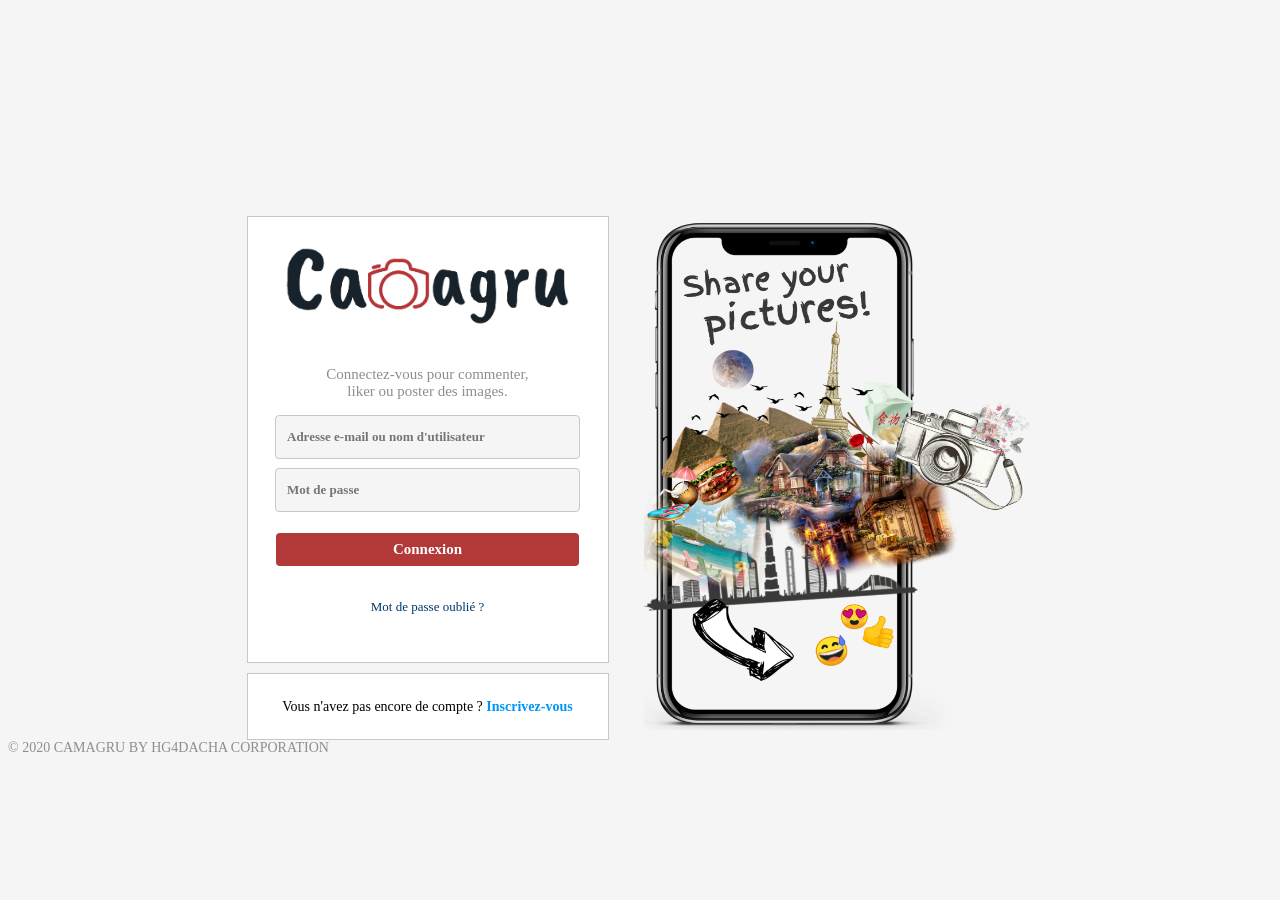
==== index.html @ a5c6427b "camagru" ====
<!DOCTYPE html>
<html lang="fr">
<head>
    <meta charset="UTF-8">
    <link rel="stylesheet" href="public/index.css" />
    <meta name="viewport" content="width=device-width, initial-scale=1.0">
    <link rel="icon" type="image/png" href="public/pictures/logo_camagru.png" />
    <title>Camagru</title>
</head>
<body>

    <div id="central"> 

        <div id="bloc">

            <div id="connexion_frame">
                
                <img id="logo" src="public/pictures/Camagru.png" alt="logo"/>    

                <p id="phrase">Connectez-vous pour commenter,<br/>liker ou poster des images.</p>

                <form method="post" action="index.html">

                    <input id="first" type="text" name="username" id="username"
                    placeholder="Adresse e-mail ou nom d'utilisateur" 
                    size="30" maxlength="75"/>

                    <input id="second" type="password" name="password" id="password"
                    placeholder="Mot de passe" size="30" maxlength="75"/>

                    <button type="submit">Connexion</button>
                    <p><a id="f_pass" href="view/password.html">Mot de passe oublié ?</a></p>

                </form>

            </div>

            <div id="inscription_frame">

                <p id="inscription">Vous n'avez pas encore de compte ? <a href="view/inscription.html">Inscrivez-vous</a></p>

            </div>
            
        </div>

        <img id="poster" src="public/pictures/poster.png" alt="poster">
    
    </div>

    <footer>

        © 2020 CAMAGRU BY HG4DACHA CORPORATION

    </footer>

</body>
</html>
---- public/index.css ----
body{
    background-color: whitesmoke;
}

#central{
    display: flex;
    justify-content: center;
    margin-top: 140px;
}

#bloc{
    margin-top: 76px;
}

#connexion_frame{
    background-color: white;
    display: flex;
    flex-direction: column;
    align-items: center;
    border: 1px rgb(200, 200, 200) solid;
    width: 360px;
    height: 445px;
}

#logo{
    width: 285px;
    text-align: center;
    margin-top: 30px;
    margin-bottom: 90px;
}

#phrase{
    margin-top: -50px;
    margin-bottom: 15px;
    text-align: center;
    color: rgb(142, 142, 142);
    font-family: Trebuchet MS;
    font-size:15px;
}

form{
    display: flex;
    flex-direction: column;
    justify-content: center;
    align-items: center;
}

#first{
    margin-bottom: 9px;
}

#second{
    margin-bottom: 21px;
}

input{
    background-color: whitesmoke;
    width: 290px;
    height: 40px;
    border: 1px rgb(200, 200, 200) solid;
    padding-left: 11px;
    font-size: 13px;
    font-family:Trebuchet MS;
    font-weight:bold;
    border-radius: 4px;
}

button{
    width: 303px;
    height: 33px;
    border: 1px rgb(200, 200, 200) solid;
    background-color: #b33939;
    font-size: 15px;
    color: white;
    font-family:Trebuchet MS;
    font-weight:bold;
    cursor: pointer;
    border-radius: 4px;
    border: 0;
    margin-bottom: 20px;
}

button:active {
    background-color: #ee928b;
}

a{
    text-decoration: none;
    font-weight: bold;
    color: rgb(0, 149, 246);
}

#f_pass{
    font-weight: normal;
    color: rgb(0, 55, 107);
}

#inscription_frame{
    background-color: white;
    width: 360px;
    height: 65px;
    border: 1px rgb(200, 200, 200) solid;
    margin-top: 10px;
    display: flex;
    align-items: center;
    justify-content: center;
}

#inscription{
    margin: 0;
    font-size: 14px;
}

#poster{
    width: 390px;
    height: 515px;
    margin-top: 75px;
    margin-left: 35px;
}

p{
    font-family:Trebuchet MS;
    font-size: 13px;
}

footer{
    font-family: 'JAi_';
    color: rgb(142,142,142);
    font-size: 14px;
    font-family:Trebuchet MS;
}
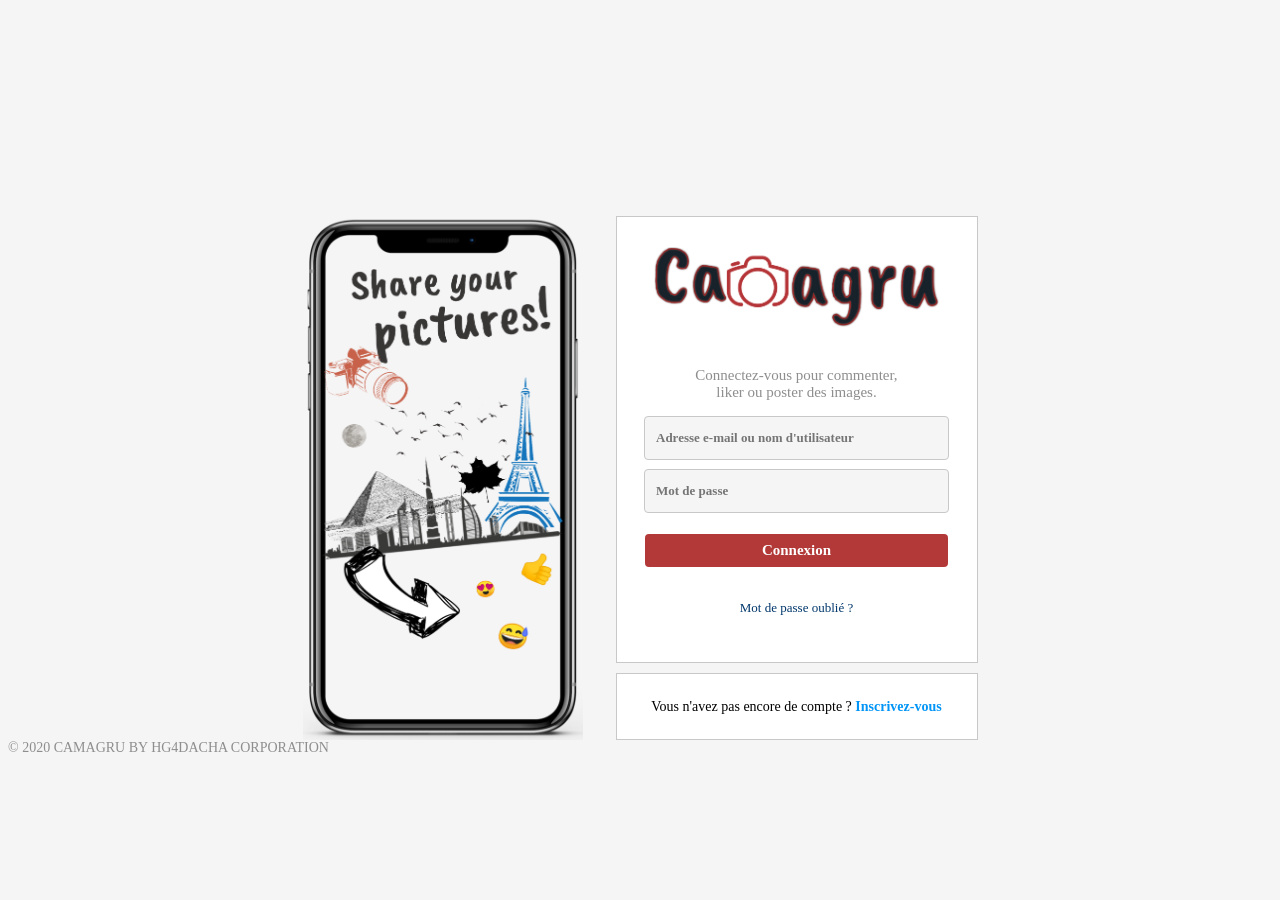
==== commit 8c81481c: "camagru" ====
--- a/index.html
+++ b/index.html
@@ -10,6 +10,8 @@
 <body>
 
     <div id="central"> 
+
+        <img id="poster" src="public/pictures/poster.png" alt="poster">
 
         <div id="bloc">
 
@@ -42,8 +44,6 @@
             </div>
             
         </div>
-
-        <img id="poster" src="public/pictures/poster.png" alt="poster">
     
     </div>
 
--- a/public/index.css
+++ b/public/index.css
@@ -6,6 +6,13 @@
     display: flex;
     justify-content: center;
     margin-top: 140px;
+}
+
+#poster{
+    width: 280px;
+    height: 525px;
+    margin-top: 75px;
+    margin-right: 33px;
 }
 
 #bloc{
@@ -111,13 +118,6 @@
     font-size: 14px;
 }
 
-#poster{
-    width: 390px;
-    height: 515px;
-    margin-top: 75px;
-    margin-left: 35px;
-}
-
 p{
     font-family:Trebuchet MS;
     font-size: 13px;
@@ -128,4 +128,20 @@
     color: rgb(142,142,142);
     font-size: 14px;
     font-family:Trebuchet MS;
+}
+
+
+@media all and (max-width: 700px)
+{
+
+    #bloc
+    {
+        width: auto;
+    }
+
+    #poster
+    {
+        display: none;
+    }
+
 }
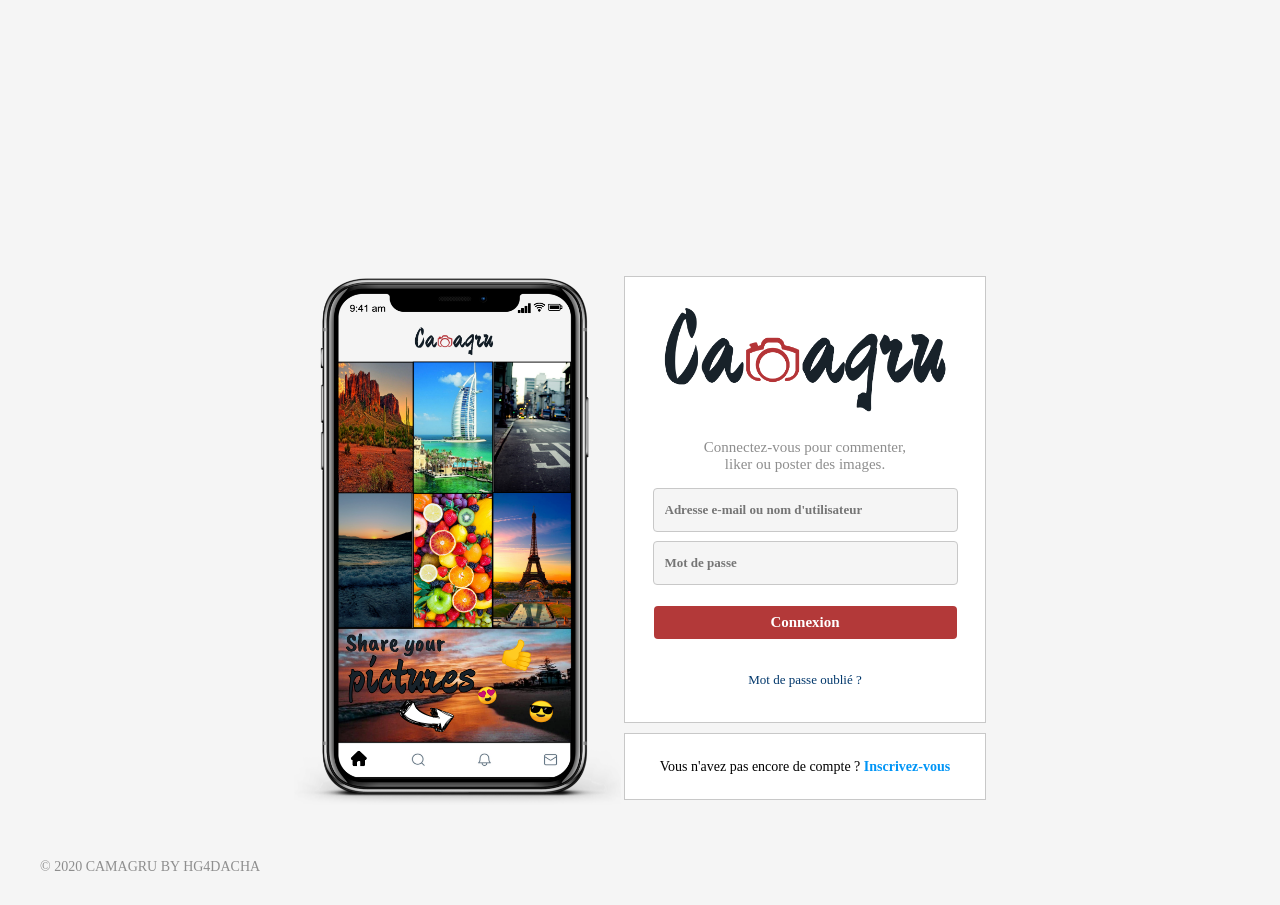
==== commit f5adb1fc: "camagru" ====
--- a/index.html
+++ b/index.html
@@ -8,50 +8,31 @@
     <title>Camagru</title>
 </head>
 <body>
-
-    <div id="central"> 
-
-        <img id="poster" src="public/pictures/poster.png" alt="poster">
-
-        <div id="bloc">
-
-            <div id="connexion_frame">
-                
-                <img id="logo" src="public/pictures/Camagru.png" alt="logo"/>    
-
-                <p id="phrase">Connectez-vous pour commenter,<br/>liker ou poster des images.</p>
-
-                <form method="post" action="index.html">
-
-                    <input id="first" type="text" name="username" id="username"
-                    placeholder="Adresse e-mail ou nom d'utilisateur" 
-                    size="30" maxlength="75"/>
-
-                    <input id="second" type="password" name="password" id="password"
-                    placeholder="Mot de passe" size="30" maxlength="75"/>
-
-                    <button type="submit">Connexion</button>
-                    <p><a id="f_pass" href="view/password.html">Mot de passe oublié ?</a></p>
-
-                </form>
-
+    <div id="contenu">
+        <div id="central"> 
+            <img id="poster" src="public/pictures/poster.png" alt="poster">
+            <div id="bloc">
+                <div id="connexion_frame">
+                    <img id="logo" src="public/pictures/Camagru.png" alt="logo"/>    
+                    <p id="phrase">Connectez-vous pour commenter,<br/>liker ou poster des images.</p>
+                    <form method="post" action="index.html">
+                        <input id="first" type="text" name="username" id="username"
+                        placeholder="Adresse e-mail ou nom d'utilisateur" 
+                        size="30" maxlength="75"/>
+                        <input id="second" type="password" name="password" id="password"
+                        placeholder="Mot de passe" size="30" maxlength="75"/>
+                        <button type="submit">Connexion</button>
+                        <p><a id="f_pass" href="view/password.html">Mot de passe oublié ?</a></p>
+                    </form>
+                </div>
+                <div id="inscription_frame">
+                    <p id="inscription">Vous n'avez pas encore de compte ? <a href="view/inscription.html">Inscrivez-vous</a></p>
+                </div>
             </div>
-
-            <div id="inscription_frame">
-
-                <p id="inscription">Vous n'avez pas encore de compte ? <a href="view/inscription.html">Inscrivez-vous</a></p>
-
-            </div>
-            
         </div>
-    
+        <footer>
+            <p id="rights">© 2020 CAMAGRU BY HG4DACHA</p>
+        </footer>
     </div>
-
-    <footer>
-
-        © 2020 CAMAGRU BY HG4DACHA CORPORATION
-
-    </footer>
-
 </body>
 </html>
--- a/public/index.css
+++ b/public/index.css
@@ -1,18 +1,30 @@
+html, body{
+    height: 100%;
+    margin: 0;
+    padding: 0;
+}
+
 body{
     background-color: whitesmoke;
 }
 
+#contenu{
+    min-height: 100%;
+    position: relative;
+}
+
 #central{
     display: flex;
     justify-content: center;
-    margin-top: 140px;
+    padding-top: 200px;
+    padding-bottom: 100px;
 }
 
 #poster{
-    width: 280px;
-    height: 525px;
-    margin-top: 75px;
-    margin-right: 33px;
+    width: 327px;
+    height: 537px;
+    margin-top: 68px;
+    margin-right: 3px;
 }
 
 #bloc{
@@ -37,7 +49,7 @@
 }
 
 #phrase{
-    margin-top: -50px;
+    margin-top: -65px;
     margin-bottom: 15px;
     text-align: center;
     color: rgb(142, 142, 142);
@@ -124,10 +136,19 @@
 }
 
 footer{
+    position: absolute;
+    bottom: 0px;
+    left: 0px;
+    width: 100%;
+    height: 60px;
+}
+
+#rights{
     font-family: 'JAi_';
     color: rgb(142,142,142);
     font-size: 14px;
     font-family:Trebuchet MS;
+    padding-left: 40px;
 }
 
 
@@ -144,4 +165,71 @@
         display: none;
     }
 
+}
+
+@media all and (max-width: 500px)
+{
+
+    #central
+    {
+        margin-top: 0px;
+    }
+    
+    #connexion_frame
+    {
+        width: 300px;
+        height: 410px;
+    }
+
+    #f_pass
+    {
+        font-size: 12px;
+    }
+
+    #inscription_frame
+    {
+        width: 300px;
+        height: 50px;
+    }
+
+    #inscription
+    {
+        margin: 0;
+        font-size: 12px;
+    }
+
+    #logo
+    {
+        width: 240px;
+    }
+    
+    #phrase
+    {
+        font-size:12px;
+    }
+    
+    input
+    {
+        width: 245px;
+        height: 35px;
+        font-size: 11px;
+    }
+
+    button
+    {
+        width: 258px;
+        height: 28px;
+        font-size: 12px;
+    }
+
+    footer
+    {
+        left: 0px;
+    }
+
+    #rights
+    {
+        text-align: center;
+        font-size: 12px;
+    }
 }
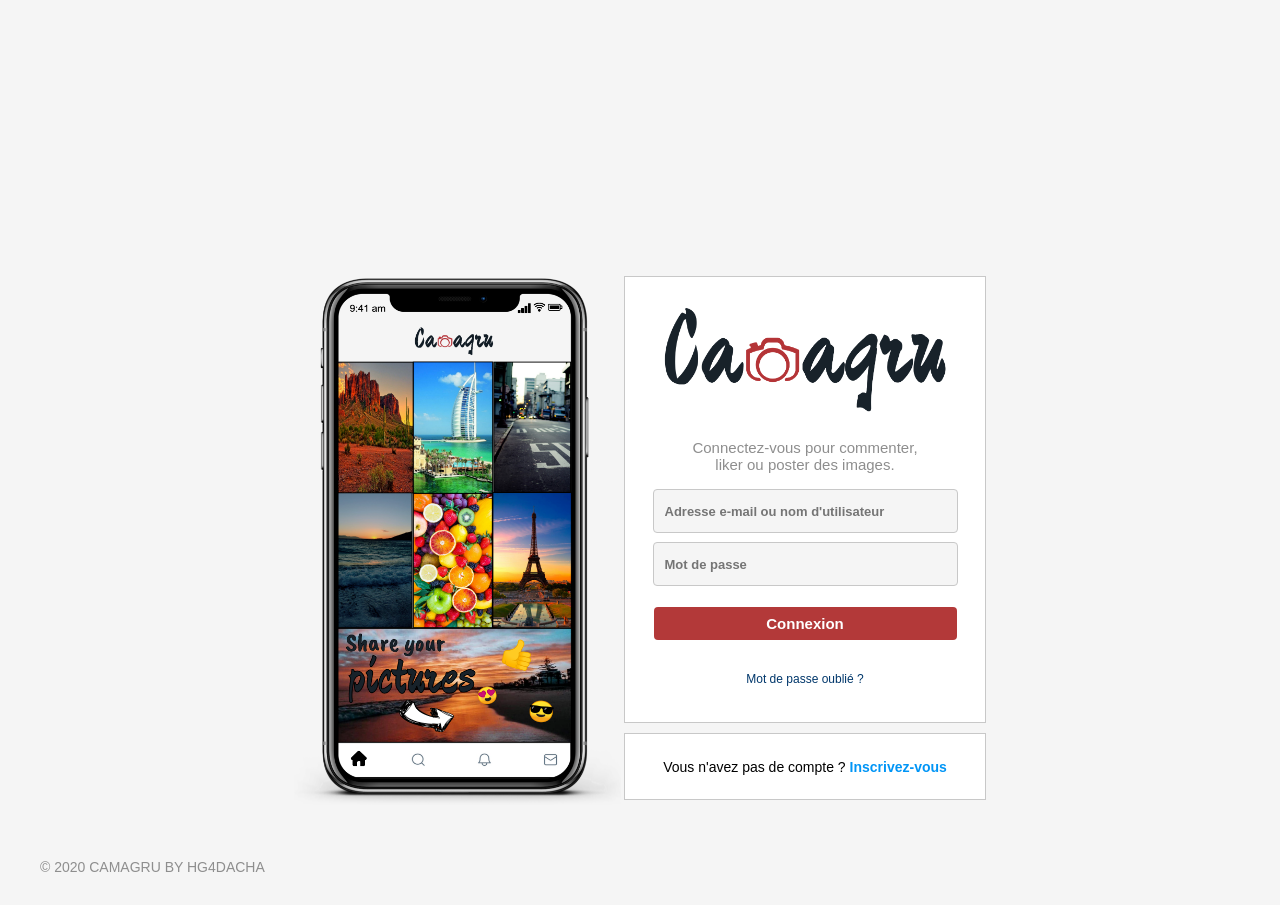
==== commit 757db564: "camagru" ====
--- a/index.html
+++ b/index.html
@@ -26,7 +26,7 @@
                     </form>
                 </div>
                 <div id="inscription_frame">
-                    <p id="inscription">Vous n'avez pas encore de compte ? <a href="view/inscription.html">Inscrivez-vous</a></p>
+                    <p id="inscription">Vous n'avez pas de compte ? <a href="view/inscription.html">Inscrivez-vous</a></p>
                 </div>
             </div>
         </div>
--- a/public/index.css
+++ b/public/index.css
@@ -50,10 +50,10 @@
 
 #phrase{
     margin-top: -65px;
-    margin-bottom: 15px;
+    margin-bottom: 16px;
     text-align: center;
     color: rgb(142, 142, 142);
-    font-family: Trebuchet MS;
+    font-family: -apple-system, BlinkMacSystemFont, 'Segoe UI', Roboto, Oxygen, Ubuntu, Cantarell, 'Open Sans', 'Helvetica Neue', sans-serif;
     font-size:15px;
 }
 
@@ -79,7 +79,7 @@
     border: 1px rgb(200, 200, 200) solid;
     padding-left: 11px;
     font-size: 13px;
-    font-family:Trebuchet MS;
+    font-family: -apple-system, BlinkMacSystemFont, 'Segoe UI', Roboto, Oxygen, Ubuntu, Cantarell, 'Open Sans', 'Helvetica Neue', sans-serif;
     font-weight:bold;
     border-radius: 4px;
 }
@@ -91,7 +91,7 @@
     background-color: #b33939;
     font-size: 15px;
     color: white;
-    font-family:Trebuchet MS;
+    font-family: -apple-system, BlinkMacSystemFont, 'Segoe UI', Roboto, Oxygen, Ubuntu, Cantarell, 'Open Sans', 'Helvetica Neue', sans-serif;
     font-weight:bold;
     cursor: pointer;
     border-radius: 4px;
@@ -131,8 +131,8 @@
 }
 
 p{
-    font-family:Trebuchet MS;
-    font-size: 13px;
+    font-family: -apple-system, BlinkMacSystemFont, 'Segoe UI', Roboto, Oxygen, Ubuntu, Cantarell, 'Open Sans', 'Helvetica Neue', sans-serif;
+    font-size: 12px;
 }
 
 footer{
@@ -147,10 +147,25 @@
     font-family: 'JAi_';
     color: rgb(142,142,142);
     font-size: 14px;
-    font-family:Trebuchet MS;
+    font-family: -apple-system, BlinkMacSystemFont, 'Segoe UI', Roboto, Oxygen, Ubuntu, Cantarell, 'Open Sans', 'Helvetica Neue', sans-serif;
     padding-left: 40px;
 }
 
+
+@media all and (max-width: 850px)
+{
+    #central
+    {
+        padding-top: 40px;
+    }
+
+    #rights
+    {
+        padding-left: 0px;
+        text-align: center;
+        font-size: 12px;
+    }
+}
 
 @media all and (max-width: 700px)
 {
@@ -172,7 +187,7 @@
 
     #central
     {
-        margin-top: 0px;
+        padding-top: 0px;
     }
     
     #connexion_frame
@@ -222,13 +237,9 @@
         font-size: 12px;
     }
 
-    footer
-    {
-        left: 0px;
-    }
-
     #rights
     {
+        padding-left: 0px;
         text-align: center;
         font-size: 12px;
     }
